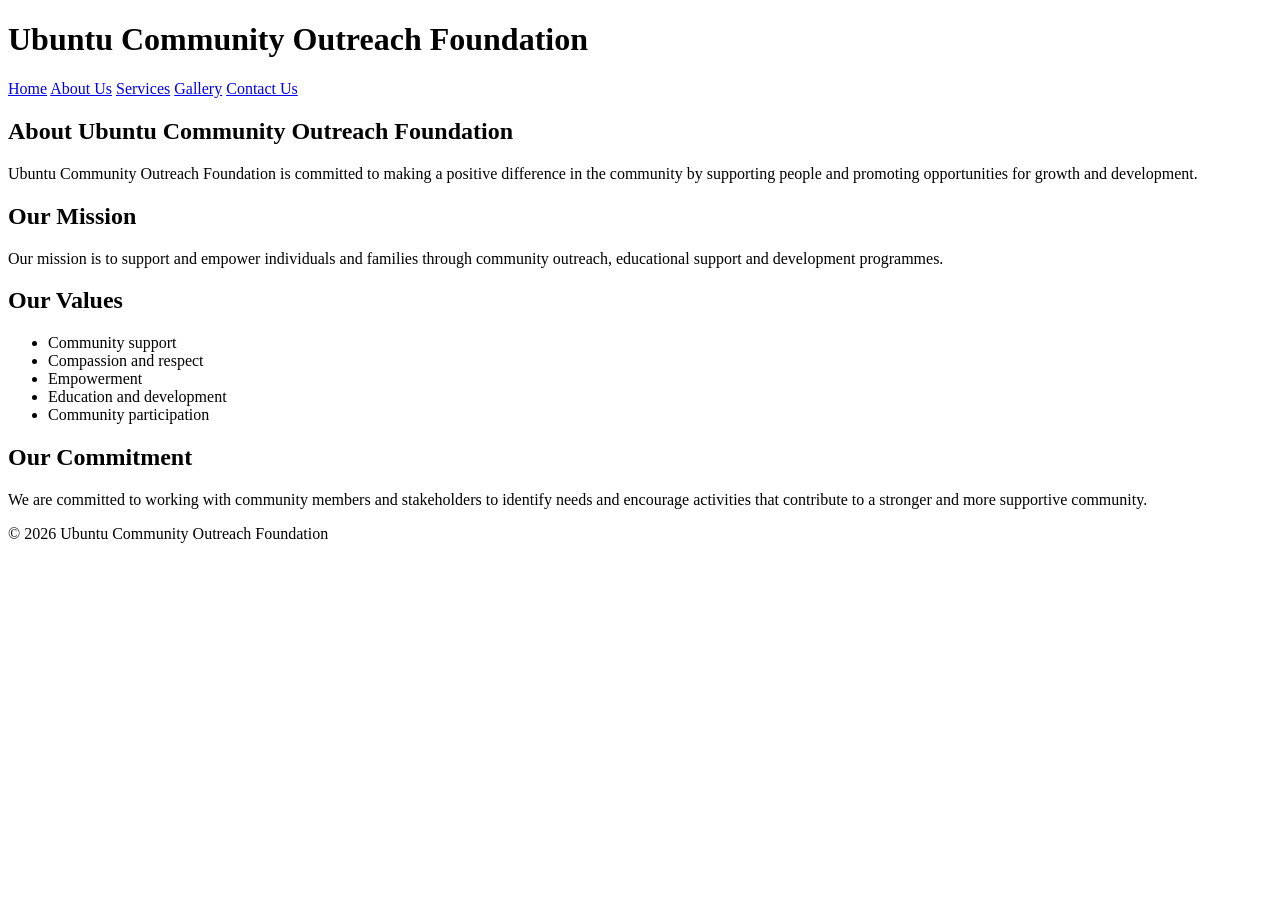
==== about.html @ 4b800ba3 "Initial commit" ====
<!DOCTYPE html>
<html lang="en">
<head>
    <meta charset="UTF-8">
    <meta name="viewport" content="width=device-width, initial-scale=1.0">

    <!-- Page title displayed in the browser tab -->
    <title>About Us - Ubuntu Community Outreach Foundation</title>
</head>

<body>

    <!-- Header section containing the organisation name -->
    <header>
        <h1>Ubuntu Community Outreach Foundation</h1>
    </header>

    <!-- Navigation menu linking to all website pages -->
    <nav>
        <a href="index.html">Home</a>
        <a href="about.html">About Us</a>
        <a href="services.html">Services</a>
        <a href="gallery.html">Gallery</a>
        <a href="contact.html">Contact Us</a>
    </nav>

    <!-- Main content section of the About Us page -->
    <main>
        <h2>About Ubuntu Community Outreach Foundation</h2>

        <p>
            Ubuntu Community Outreach Foundation is committed to making
            a positive difference in the community by supporting people
            and promoting opportunities for growth and development.
        </p>

        <h2>Our Mission</h2>

        <p>
            Our mission is to support and empower individuals and families
            through community outreach, educational support and development
            programmes.
        </p>

        <h2>Our Values</h2>

        <!-- List of the organisation's main values -->
        <ul>
            <li>Community support</li>
            <li>Compassion and respect</li>
            <li>Empowerment</li>
            <li>Education and development</li>
            <li>Community participation</li>
        </ul>

        <h2>Our Commitment</h2>

        <p>
            We are committed to working with community members and
            stakeholders to identify needs and encourage activities
            that contribute to a stronger and more supportive community.
        </p>
    </main>

    <!-- Footer section containing copyright information -->
    <footer>
        <p>&copy; 2026 Ubuntu Community Outreach Foundation</p>
    </footer>

</body>
</html>
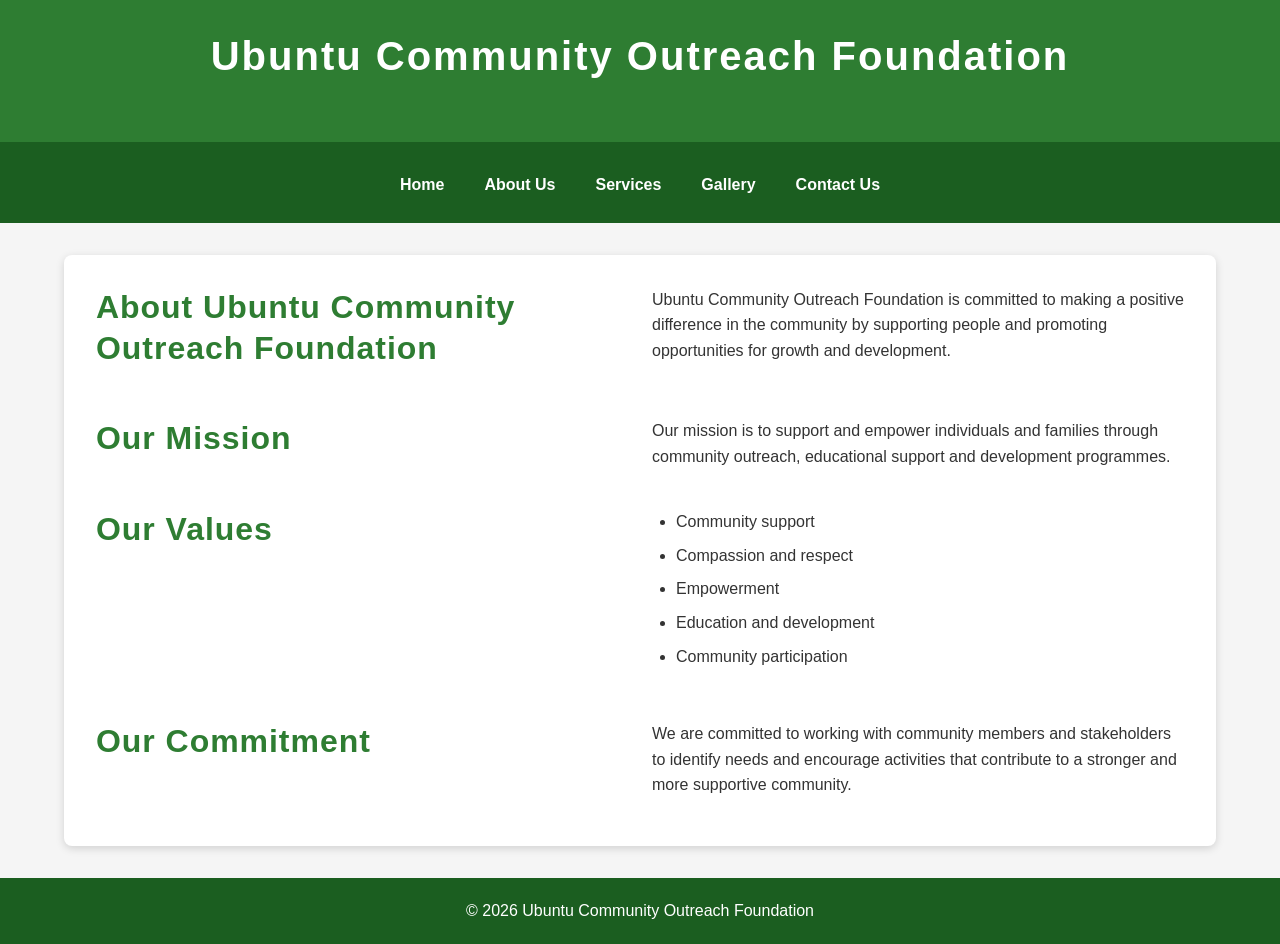
==== commit 29c8fed2: "Update Part 2 styling and responsive design" ====
--- a/about.html
+++ b/about.html
@@ -6,6 +6,7 @@
 
     <!-- Page title displayed in the browser tab -->
     <title>About Us - Ubuntu Community Outreach Foundation</title>
+    <link rel="stylesheet" href="css/style.css">
 </head>
 
 <body>
--- a/css/style.css
+++ b/css/style.css
@@ -0,0 +1,349 @@
+/* =========================================
+   UBUNTU COMMUNITY OUTREACH FOUNDATION
+   RESPONSIVE STYLESHEET
+   ========================================= */
+
+/* CSS RESET */
+* {
+    margin: 0;
+    padding: 0;
+    box-sizing: border-box;
+}
+
+/* BASE STYLES */
+html {
+    font-size: 100%;
+}
+
+body {
+    font-family: Arial, Helvetica, sans-serif;
+    font-size: 1rem;
+    line-height: 1.6;
+    color: #333333;
+    background-color: #f5f5f5;
+}
+
+/* TYPOGRAPHY */
+
+h1 {
+    font-size: 2.5rem;
+    font-weight: 700;
+    line-height: 1.2;
+    letter-spacing: 0.05em;
+    margin-bottom: 0.75em;
+}
+
+h2 {
+    font-size: 2rem;
+    font-weight: 700;
+    line-height: 1.3;
+    letter-spacing: 0.03em;
+    color: #2e7d32;
+    margin-bottom: 0.75em;
+}
+
+h3 {
+    font-size: 1.5rem;
+    font-weight: 600;
+    line-height: 1.4;
+    margin-bottom: 0.75em;
+}
+
+p {
+    font-size: 1rem;
+    line-height: 1.6;
+    margin-bottom: 1em;
+}
+
+/* HEADER */
+
+header {
+    background-color: #2e7d32;
+    color: white;
+    padding: 2em 5%;
+    text-align: center;
+    border-bottom: 0.25em solid #1b5e20;
+}
+
+header h1 {
+    color: white;
+}
+
+/* NAVIGATION */
+
+nav {
+    background-color: #1b5e20;
+
+    display: flex;
+    flex-direction: row;
+    justify-content: center;
+    align-items: center;
+    flex-wrap: wrap;
+
+    gap: 0.5em;
+    padding: 1em 5%;
+}
+
+nav a {
+    color: white;
+    text-decoration: none;
+    font-size: 1rem;
+    font-weight: 700;
+    padding: 0.6em 1em;
+    border-radius: 0.3em;
+}
+
+/* NAVIGATION HOVER */
+
+nav a:hover {
+    background-color: #2e7d32;
+    text-decoration: underline;
+}
+
+/* NAVIGATION FOCUS */
+
+nav a:focus {
+    outline: 0.15em solid white;
+}
+
+/* NAVIGATION ACTIVE */
+
+nav a:active {
+    background-color: #145214;
+}
+
+/* MAIN CONTENT */
+
+main {
+    width: 90%;
+    max-width: 75rem;
+    margin: 2em auto;
+    padding: 2em;
+
+    background-color: white;
+
+    display: grid;
+    grid-template-columns: 1fr 1fr;
+    gap: 1.5em;
+
+    border-radius: 0.5em;
+    box-shadow: 0 0.15em 0.5em rgba(0, 0, 0, 0.15);
+}
+
+/* SECTIONS */
+
+section {
+    padding: 1.25em;
+    border: 0.06em solid #dddddd;
+    border-radius: 0.4em;
+    background-color: white;
+}
+
+/* LISTS */
+
+ul,
+ol {
+    margin-left: 1.5em;
+    margin-bottom: 1.25em;
+}
+
+li {
+    margin-bottom: 0.5em;
+}
+
+/* IMAGES */
+
+img {
+    max-width: 100%;
+    height: auto;
+    display: block;
+    border-radius: 0.4em;
+}
+
+/* FORMS */
+
+label {
+    display: block;
+    font-weight: 600;
+    margin-bottom: 0.3em;
+}
+
+input,
+textarea,
+select {
+    width: 100%;
+    max-width: 37.5rem;
+    padding: 0.7em;
+    margin-top: 0.3em;
+    margin-bottom: 1em;
+
+    border: 0.06em solid #cccccc;
+    border-radius: 0.3em;
+
+    font-family: Arial, Helvetica, sans-serif;
+    font-size: 1rem;
+}
+
+/* FORM FOCUS */
+
+input:focus,
+textarea:focus,
+select:focus {
+    outline: 0.15em solid #2e7d32;
+    border-color: #2e7d32;
+}
+
+/* BUTTON */
+
+button {
+    background-color: #2e7d32;
+    color: white;
+
+    border: none;
+    border-radius: 0.3em;
+
+    padding: 0.75em 1.25em;
+
+    font-size: 1rem;
+    cursor: pointer;
+}
+
+/* BUTTON HOVER */
+
+button:hover {
+    background-color: #1b5e20;
+}
+
+/* BUTTON FOCUS */
+
+button:focus {
+    outline: 0.2em solid #a5d6a7;
+}
+
+/* BUTTON ACTIVE */
+
+button:active {
+    background-color: #145214;
+}
+
+/* FOOTER */
+
+footer {
+    background-color: #1b5e20;
+    color: white;
+    text-align: center;
+
+    padding: 1.25em 5%;
+    margin-top: 2em;
+}
+
+footer p {
+    margin: 0;
+}
+
+/* =========================================
+   DESKTOP
+   1024px AND ABOVE
+   ========================================= */
+
+@media (min-width: 64em) {
+
+    main {
+        width: 90%;
+        grid-template-columns: 1fr 1fr;
+    }
+
+    h1 {
+        font-size: 2.5rem;
+    }
+
+    h2 {
+        font-size: 2rem;
+    }
+
+    nav {
+        flex-direction: row;
+    }
+}
+
+/* =========================================
+   TABLET
+   769px - 1023px
+   ========================================= */
+
+@media (min-width: 48.01em) and (max-width: 63.99em) {
+
+    main {
+        width: 92%;
+        grid-template-columns: 1fr 1fr;
+        padding: 1.5em;
+        gap: 1em;
+    }
+
+    h1 {
+        font-size: 2.2rem;
+    }
+
+    h2 {
+        font-size: 1.8rem;
+    }
+
+    nav a {
+        font-size: 0.95rem;
+        padding: 0.5em 0.8em;
+    }
+}
+
+/* =========================================
+   MOBILE
+   768px AND BELOW
+   ========================================= */
+
+@media (max-width: 48em) {
+
+    main {
+        width: 95%;
+        grid-template-columns: 1fr;
+        padding: 1em;
+        margin: 1.25em auto;
+    }
+
+    header {
+        padding: 1.5em 4%;
+    }
+
+    h1 {
+        font-size: 2rem;
+    }
+
+    h2 {
+        font-size: 1.6rem;
+    }
+
+    h3 {
+        font-size: 1.3rem;
+    }
+
+    p {
+        font-size: 0.95rem;
+    }
+
+    nav {
+        flex-direction: column;
+        padding: 0.75em 5%;
+    }
+
+    nav a {
+        width: 100%;
+        text-align: center;
+    }
+
+    section {
+        padding: 1em;
+    }
+
+    footer {
+        padding: 1em 5%;
+    }
+}
+}
